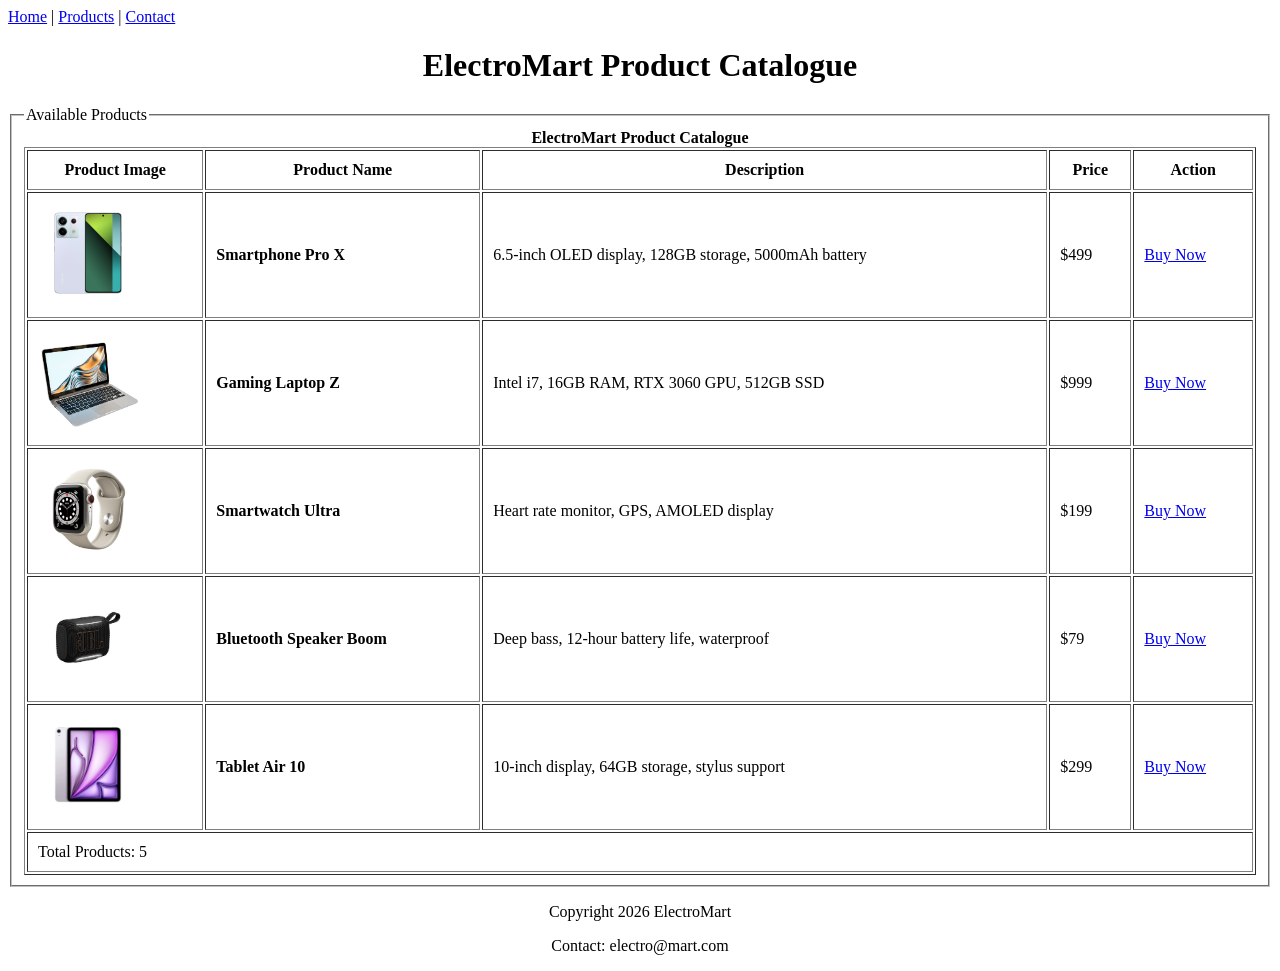
==== Mid/Lab_Task_1_V2/index.html @ 9fe62e7f "Add Lab Task 1 v2  project files" ====
<!DOCTYPE html>
<html>
<head>
    <title>ElectroMart - Product Catalogue</title>
    <meta name="author" content="Nadim">
    <meta name="description" content="ElectroMart product catalogue webpage">
</head>

<body>

<header>
<nav>
    <a href="#">Home</a> |
    <a href="#">Products</a> |
    <a href="#">Contact</a>
</nav>

<center>
    <h1>ElectroMart Product Catalogue</h1>
</center>
</header>

<main>

<fieldset>
<legend>Available Products</legend>

<table border="1" width="100%" cellpadding="10">

    <caption><b>ElectroMart Product Catalogue</b></caption>

    <tr>
        <th>Product Image</th>
        <th>Product Name</th>
        <th>Description</th>
        <th>Price</th>
        <th>Action</th>
    </tr>

    <tr>
        <td><img src="1.png" width="100"></td>
        <td><b>Smartphone Pro X</b></td>
        <td>6.5-inch OLED display, 128GB storage, 5000mAh battery</td>
        <td>$499</td>
        <td><a href="#">Buy Now</a></td>
    </tr>

    <tr>
        <td><img src="2.png" width="100"></td>
        <td><b>Gaming Laptop Z</b></td>
        <td>Intel i7, 16GB RAM, RTX 3060 GPU, 512GB SSD</td>
        <td>$999</td>
        <td><a href="#">Buy Now</a></td>
    </tr>

    <tr>
        <td><img src="3.png" width="100"></td>
        <td><b>Smartwatch Ultra</b></td>
        <td>Heart rate monitor, GPS, AMOLED display</td>
        <td>$199</td>
        <td><a href="#">Buy Now</a></td>
    </tr>

    <tr>
        <td><img src="4.jpeg" width="100"></td>
        <td><b>Bluetooth Speaker Boom</b></td>
        <td>Deep bass, 12-hour battery life, waterproof</td>
        <td>$79</td>
        <td><a href="#">Buy Now</a></td>
    </tr>

    <tr>
        <td><img src="5.webp" width="100"></td>
        <td><b>Tablet Air 10</b></td>
        <td>10-inch display, 64GB storage, stylus support</td>
        <td>$299</td>
        <td><a href="#">Buy Now</a></td>
    </tr>

    <tr>
        <td colspan="5">Total Products: 5</td>
    </tr>

</table>

</fieldset>

</main>

<footer>
<center>
    <p>Copyright 2026 ElectroMart</p>
    <p>Contact: electro@mart.com</p>
</center>
</footer>

</body>
</html>
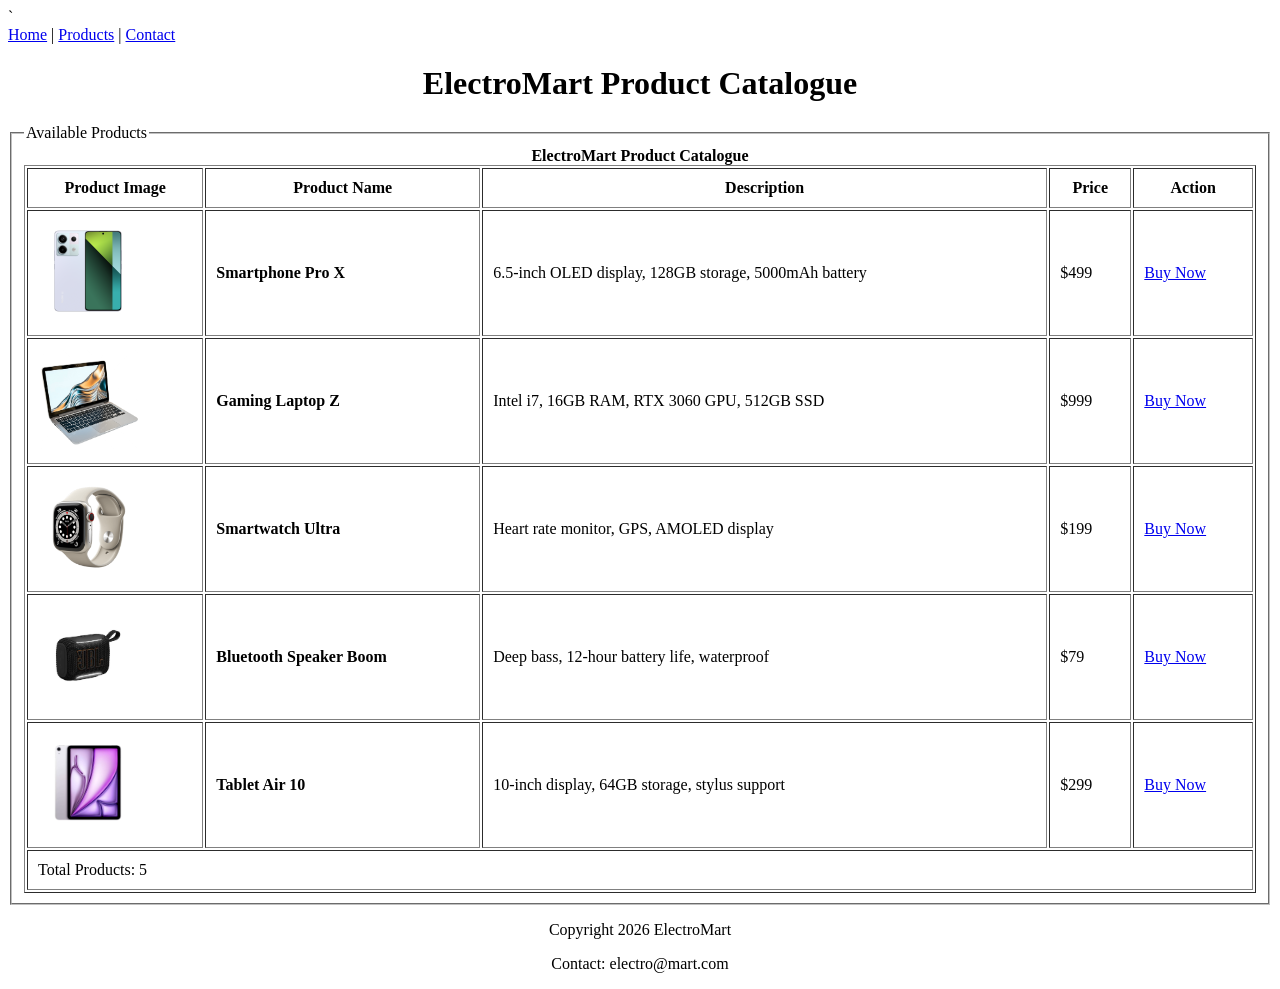
==== commit 83f0f352: "Create project folder structure" ====
--- a/Mid/Lab_Task_1_V2/index.html
+++ b/Mid/Lab_Task_1_V2/index.html
@@ -1,6 +1,6 @@
 <!DOCTYPE html>
 <html>
-<head>
+<head>`
     <title>ElectroMart - Product Catalogue</title>
     <meta name="author" content="Nadim">
     <meta name="description" content="ElectroMart product catalogue webpage">
